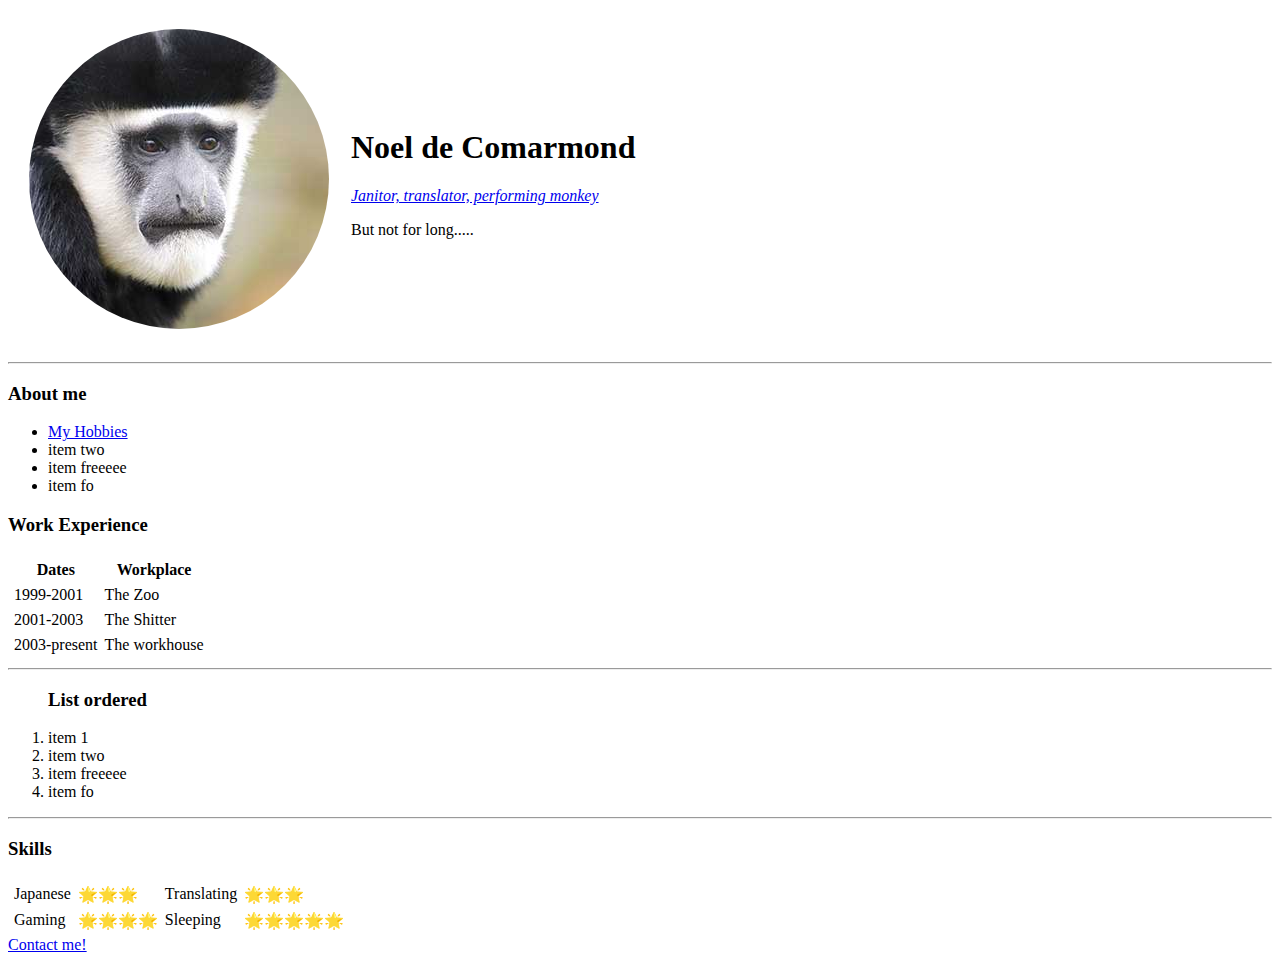
==== index.html @ 24cb22a3 "Add files via upload" ====
<!DOCTYPE html>
<html lang="en" dir="ltr">

<head>
  <meta charset="utf-8">
  <title>✺ Noel's Personal Site ✺</title>
</head>

<body>
  <table cellspacing = "20">
    <tr>
      <td>
        <img src="image/colobus.png" alt="Me">
      </td>
      <td>
        <h1>Noel de Comarmond</h1>
        <p><em><a href="http://google.com">Janitor, translator, performing monkey</a></em></p>
        <p>But not for long.....</p>
      </td>
    </tr>
  </table>
  <hr>
  <h3>About me</h3>
  <ul>
    <li><a href="hobbies.html">My Hobbies</a></li>
    <li>item two</li>
    <li>item freeeee</li>
    <li>item fo</li>
  </ul>
  <h3>Work Experience</h3>
  <table cellspacing="5">
    <thead>
      <tr>
        <th>Dates</th>
        <th>Workplace</th>
      </tr>
    </thead>
    <tbody>
      <tr>
        <td>1999-2001</td>
        <td>The Zoo</td>
      </tr>
      <td>2001-2003</td>
      <td>The Shitter</td>
      <tr>
        <td>2003-present</td>
        <td>The workhouse</td>
      </tr>
    </tbody>
  </table>
  <hr>
  <ol>
    <h3>List ordered</h3>
    <li>item 1</li>
    <li>item two</li>
    <li>item freeeee</li>
    <li>item fo</li>
  </ol>
  <hr>
  <h3>Skills</h3>
  <table cellspacing = "5">
    <tr>
      <td>Japanese</td>
      <td>🌟🌟🌟</td>
      <td>Translating</td>
      <td>🌟🌟🌟</td>
    </tr>
    <tr>
      <td>Gaming</td>
      <td>🌟🌟🌟🌟</td>
      <td>Sleeping</td>
      <td>🌟🌟🌟🌟🌟</td>
    </tr>
  </table>
  <a href="contact.html">Contact me!</a>
</body>

</html>
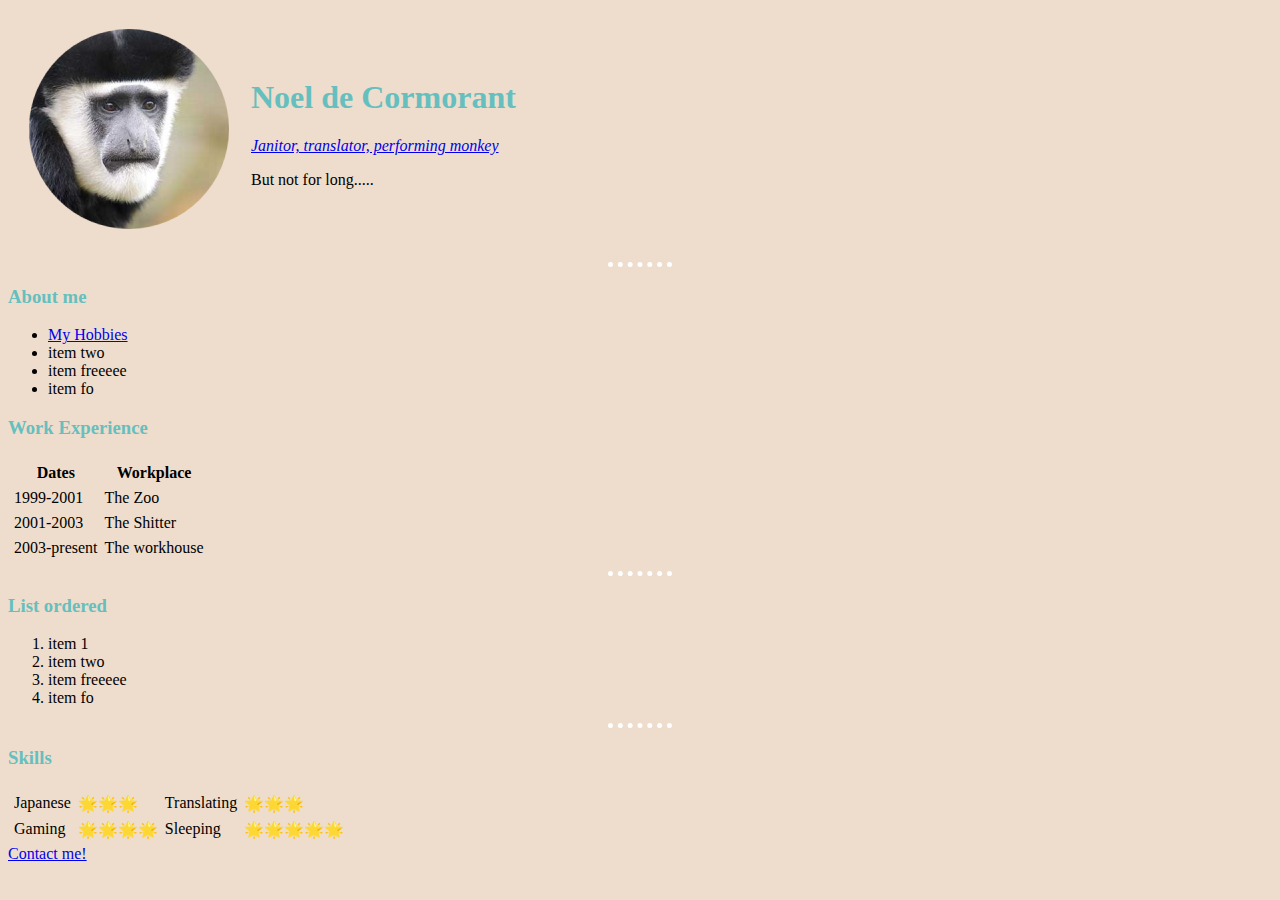
==== commit 523c1468: "Updated files with fake info and external css" ====
--- a/index.html
+++ b/index.html
@@ -4,16 +4,17 @@
 <head>
   <meta charset="utf-8">
   <title>✺ Noel's Personal Site ✺</title>
+<link rel="stylesheet" href="css/styles.css">
 </head>
 
 <body>
-  <table cellspacing = "20">
+  <table cellspacing="20">
     <tr>
       <td>
         <img src="image/colobus.png" alt="Me">
       </td>
       <td>
-        <h1>Noel de Comarmond</h1>
+        <h1>Noel de Cormorant</h1>
         <p><em><a href="http://google.com">Janitor, translator, performing monkey</a></em></p>
         <p>But not for long.....</p>
       </td>
@@ -49,8 +50,8 @@
     </tbody>
   </table>
   <hr>
+  <h3>List ordered</h3>
   <ol>
-    <h3>List ordered</h3>
     <li>item 1</li>
     <li>item two</li>
     <li>item freeeee</li>
@@ -58,7 +59,7 @@
   </ol>
   <hr>
   <h3>Skills</h3>
-  <table cellspacing = "5">
+  <table cellspacing="5">
     <tr>
       <td>Japanese</td>
       <td>🌟🌟🌟</td>
--- a/css/styles.css
+++ b/css/styles.css
@@ -0,0 +1,19 @@
+body {
+  background-color: #eeddcc;
+}
+
+hr {
+  /* border-style: dotted none none none;*/
+  border-style: none;
+  border-top-style: dotted;
+  border-width: 5px;
+  border-color: white;
+  width: 5%;
+}
+
+h1 {
+  color: #66bfbf;
+}
+h3 {
+  color: #66bfbf;
+}
